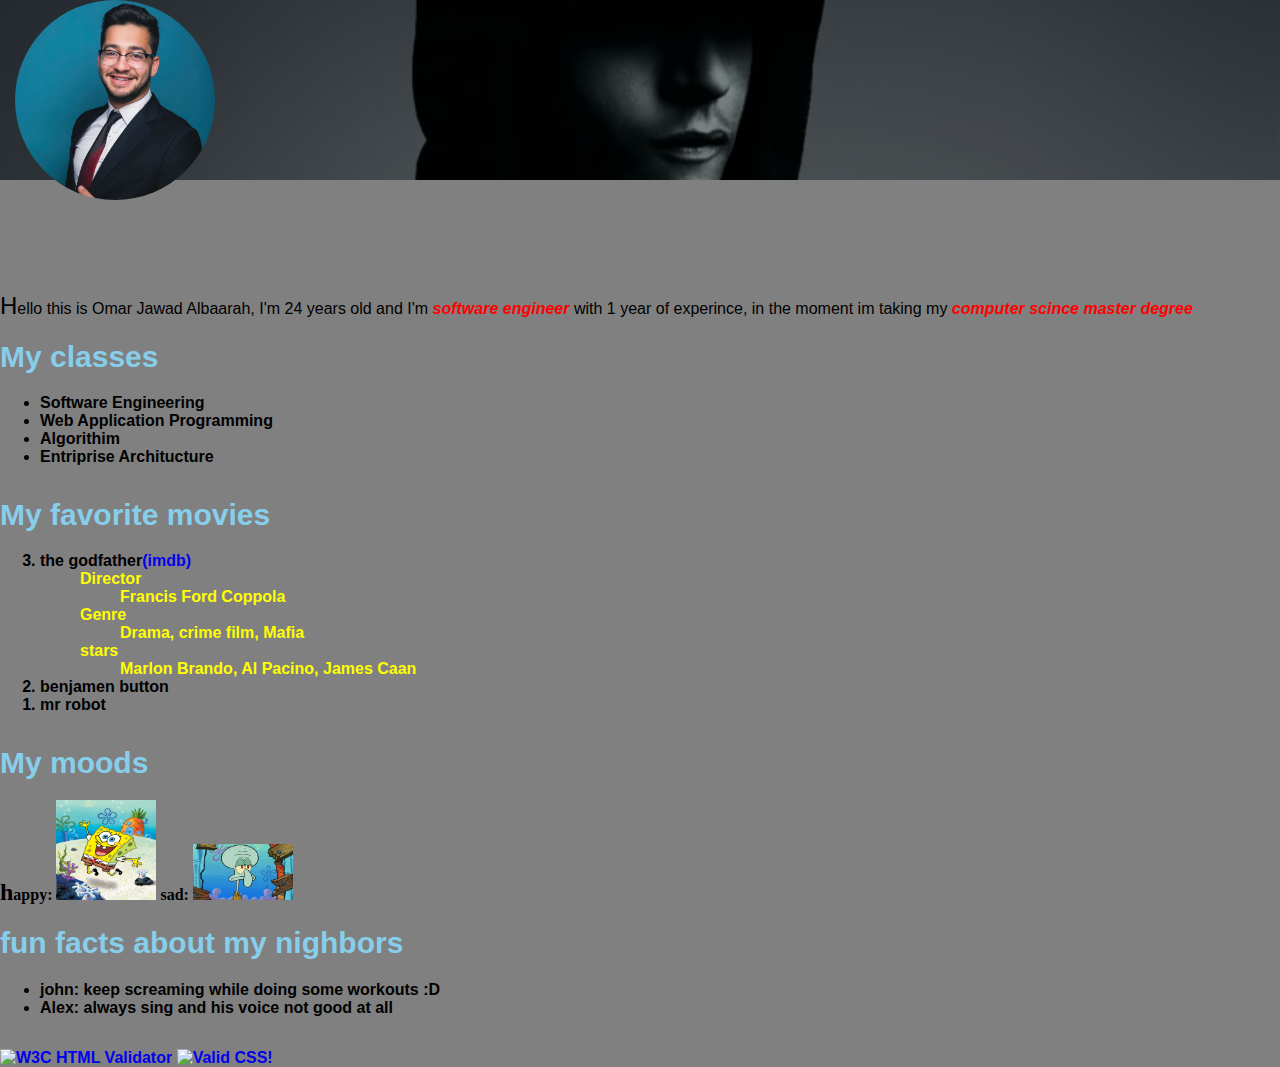
==== aboutme.html @ 8c1e11ab "lab2 changes" ====
<!Doctype html>
<html lang="en">
<head>
 <title> about me</title>
<meta name="viewport" content="width=device-width, initial-scale=1">
<link href="css/StyleSheet.css" rel="stylesheet" type="text/css">
</head>
<body>

<div class="cover-image">
<img id="profilePic" src="images/omar.jpg" alt="Omar Albaarah" >
</div>

<p>Hello this is Omar Jawad Albaarah, I'm 24 years old and I'm 
<em><Strong>software engineer</Strong></em> with 1 year of experince, in the moment im taking my <em><Strong>computer scince master degree<Strong></em>
</p>

<div class="normal-class">
<h1> My classes </h1>
<ul>
<li> Software Engineering</li>
<li> Web Application Programming</li>
<li> Algorithim</li>
<li> Entriprise Architucture</li>
</ul>
</div>
<div class="normal-class">
<h1> My favorite movies</h1>
<ol reversed>
<li> the godfather<a href="https://www.imdb.com/title/tt0068646/">(imdb)</a>
<ul class="no-bullets">
<li>Director</li>
<ul class="no-bullets">
<li>Francis Ford Coppola</li>
</ul>
<li>Genre</li>
<ul class="no-bullets">
<li>Drama, crime film, Mafia</li>
</ul>
<li>stars</li>
<ul class="no-bullets">
<li> Marlon Brando, Al Pacino, James Caan</li>
</ul>
</ul>
</li>
<li> benjamen button</li>
<li> mr robot</li>
</ol>
</div>

<div class="my-mode">
<h1> My moods</h1>
<p>happy: <img src="images/happy.jpg" alt="happy"/> sad:   <img src="images/sad.jpg" alt="sad"/></p>
</div>

<div class="normal-class">
<h1> fun facts about my nighbors </h1>
<ul>
<li> john: keep screaming while doing some workouts :D</li>
<li> Alex: always sing and his voice not good at all</li>
</ul>
</div>
<footer>
    <p>
        <a href="http://validator.w3.org/check/referer">
            <img src="http://mumstudents.org/cs472/2013-09/images/w3c-html.png" alt="W3C HTML Validator">
        </a>
        <a href="http://jigsaw.w3.org/css-validator/check/referer">
            <img src="http://mumstudents.org/cs472/2013-09/images/w3c-css.png" alt="Valid CSS!" />
        </a>
    </p>
</footer>
</body>
</html>
---- css/StyleSheet.css ----
body, html {
  height: 100%;
  margin: 0;
  font-family: Arial, Helvetica, sans-serif;
  background-color: gray;
}

.hero-image {
  background-image: linear-gradient(rgba(0, 0, 0, 0.5), rgba(0, 0, 0, 0.5)), url("../images/header_code.jpg");
  height: 20%;
  background-position: center;
  background-repeat: no-repeat;
  background-size: cover;
  position: relative;
  margin-bottom: 7em;
}
.cover-image {
  background-image: linear-gradient(rgba(0, 0, 0, 0.5), rgba(0, 0, 0, 0.5)), url("../images/cover.jpg");
  height: 20%;
  background-position: center;
  background-repeat: no-repeat;
  background-size: cover;
  position: relative;
  margin-bottom: 7em;
}
.normal-class{
 margin-bottom: 2em;
}
em{
	color: red;
}
#profilePic{
  border-radius: 50%;
   width:200px;
   margin-left:15px;
}
.my-mode img{
    width:100px;
}
.my-mode p{
	font-family: Verdana;
padding-right: 5px;
}
h1{
	color: rgb(135,206,235);
    font-size:30px
}
a{
	text-decoration:none
}
a:hover { 
 text-decoration:underline;
}
p::first-letter{	
font-size: 150%;
}
ul.no-bullets {
list-style-type:none;
color: yellow;
}
li.reverse-order{
transform: rotate(180deg);
}
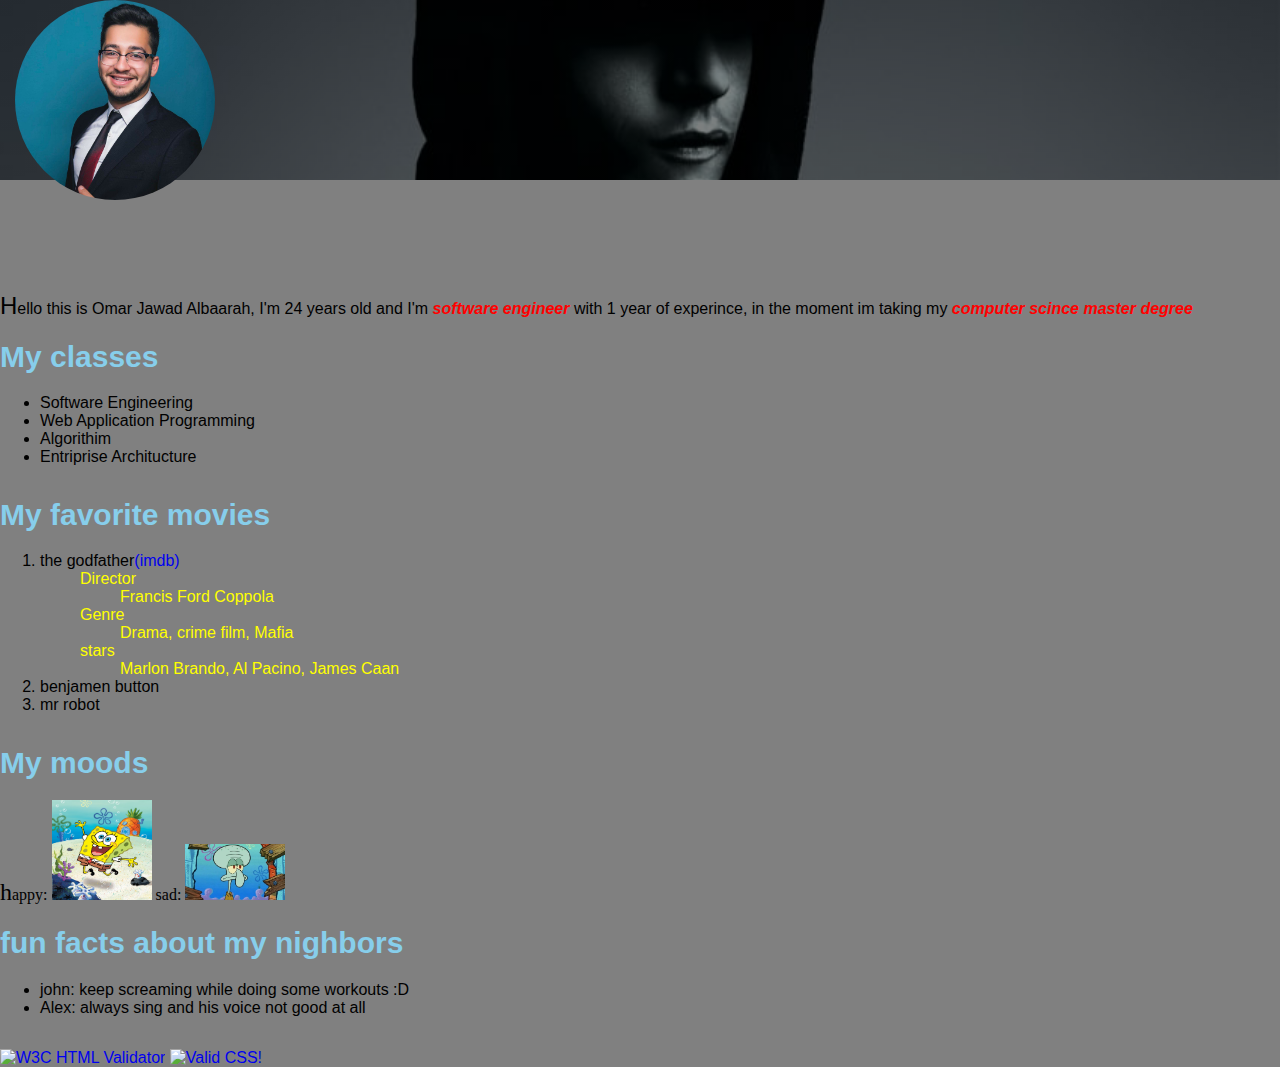
==== commit 8af2c234: "update for validation" ====
--- a/aboutme.html
+++ b/aboutme.html
@@ -12,7 +12,7 @@
 </div>
 
 <p>Hello this is Omar Jawad Albaarah, I'm 24 years old and I'm 
-<em><Strong>software engineer</Strong></em> with 1 year of experince, in the moment im taking my <em><Strong>computer scince master degree<Strong></em>
+<em><Strong>software engineer</Strong></em> with 1 year of experince, in the moment im taking my <em><Strong>computer scince master degree</Strong></em>
 </p>
 
 <div class="normal-class">
@@ -26,7 +26,7 @@
 </div>
 <div class="normal-class">
 <h1> My favorite movies</h1>
-<ol reversed>
+<ol >
 <li> the godfather<a href="https://www.imdb.com/title/tt0068646/">(imdb)</a>
 <ul class="no-bullets">
 <li>Director</li>
